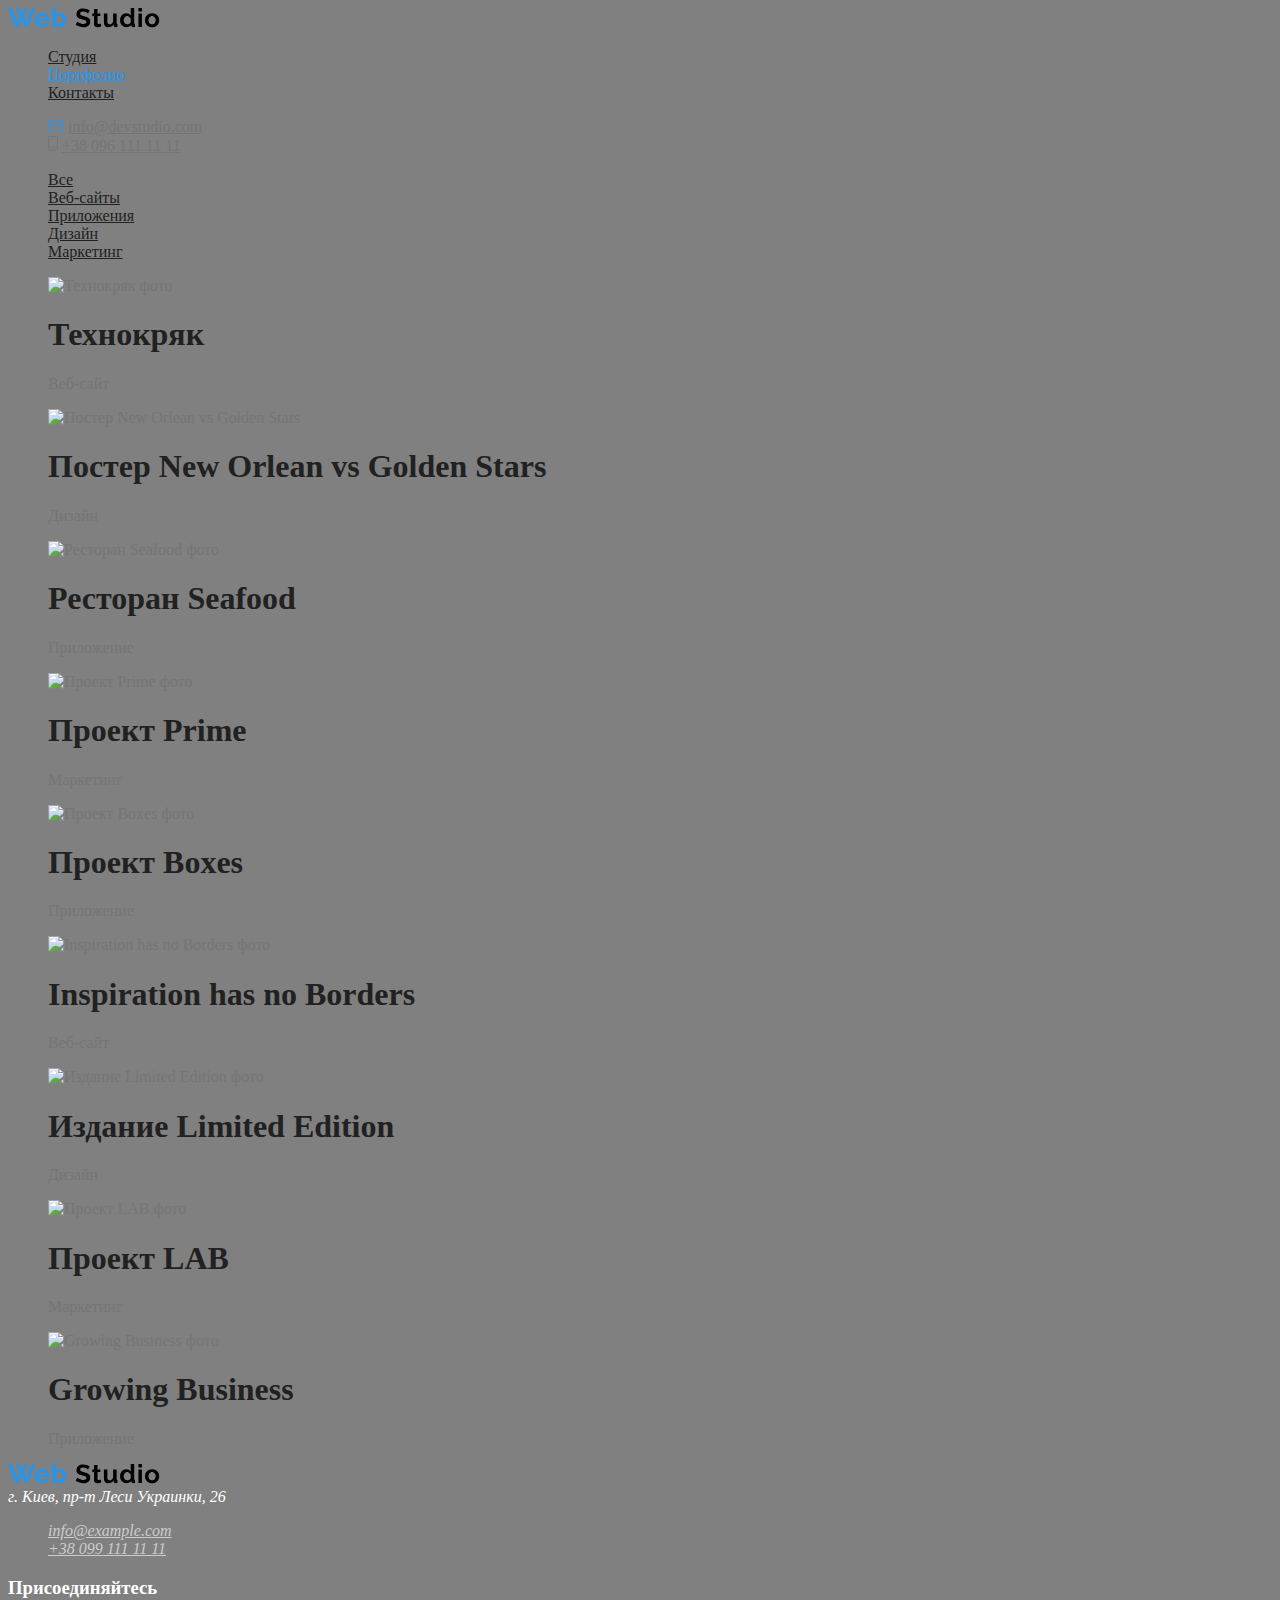
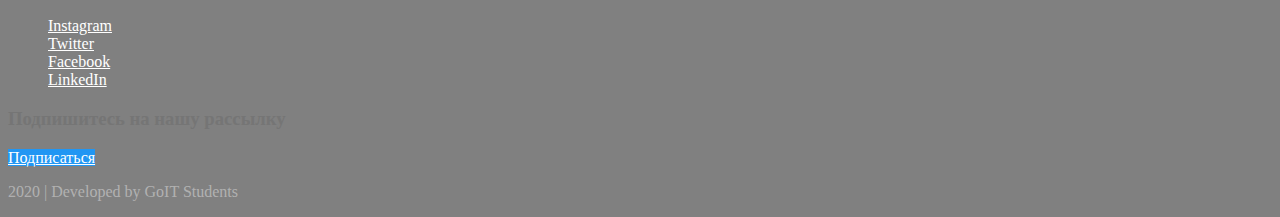
==== portfolio.html @ e818dba7 "Добавлен CSS для portfolio.html" ====
<!DOCTYPE html>
<html lang="ru">
  <head>
    <meta charset="UTF-8" />
    <meta name="viewport" content="width=device-width, initial-scale=1.0" />
    <title>Document</title>
    <link rel="stylesheet" href="./css/styles.css" />
  </head>

  <body>
    <!-- Шапка сайта -->

    <header>
      <nav>
        <a href="/"><img src="./image/logo.svg" alt="Логотип компании" /></a>

        <ul class="site-nav">
          <li><a href="./index.html" class="link">Студия</a></li>
          <li><a href="./portfolio.html" class="link current">Портфолио</a></li>
          <li><a href="" class="link">Контакты</a></li>
        </ul>

        <ul class="contacts-nav">
          <li>
            <img src="./image/mail.svg" alt="Почта" />
            <a href="" class="link">info@devstudio.com</a>
          </li>
          <li>
            <img src="./image/phone.svg" alt="Номер телефона" />
            <a href="" class="link">+38 096 111 11 11</a>
          </li>
        </ul>
      </nav>
    </header>

    <!-- Портфолио-->

    <main>
      <section class="section">
        <!-- Первый список -->
        <ul>
          <li><a href="" class="list">Все</a></li>
          <li><a href="" class="list">Веб-сайты</a></li>
          <li><a href="" class="list">Приложения</a></li>
          <li><a href="" class="list">Дизайн</a></li>
          <li><a href="" class="list">Маркетинг</a></li>
        </ul>

        <!-- Второй список-->

        <ul>
          <li>
            <img src="./image/technokriyk.jpg" alt="Технокряк фото" />
            <h1 class="section-title">Технокряк</h1>
            <p>Веб-сайт</p>
          </li>

          <li>
            <img
              src="./image/poster.jpg"
              alt="Постер New Orlean vs Golden Stars"
            />
            <h1 class="section-title">Постер New Orlean vs Golden Stars</h1>
            <p>Дизайн</p>
          </li>

          <li>
            <img
              src="./image/seafood-restaurant.jpg"
              alt="Ресторан Seafood фото"
            />
            <h1 class="section-title">Ресторан Seafood</h1>
            <p>Приложение</p>
          </li>

          <li>
            <img src="./image/prime-project.jpg" alt="Проект Prime фото" />
            <h1 class="section-title">Проект Prime</h1>
            <p>Маркетинг</p>
          </li>

          <li>
            <img src="./image/boxes-project.jpg" alt="Проект Boxes фото" />
            <h1 class="section-title">Проект Boxes</h1>
            <p>Приложение</p>
          </li>

          <li>
            <img
              src="./image/Inspiration-has-no-borders.jpg"
              alt="Inspiration has no Borders фото"
            />
            <h1 class="section-title">Inspiration has no Borders</h1>
            <p>Веб-сайт</p>
          </li>

          <li>
            <img
              src="./image/limited-edition.jpg"
              alt="Издание Limited Edition фото"
            />
            <h1 class="section-title">Издание Limited Edition</h1>
            <p>Дизайн</p>
          </li>

          <li>
            <img src="./image/lab-project.jpg" alt="Проект LAB фото" />
            <h1 class="section-title">Проект LAB</h1>
            <p>Маркетинг</p>
          </li>

          <li>
            <img
              src="./image/growing-business.jpg"
              alt="Growing Business фото"
            />
            <h1 class="section-title">Growing Business</h1>
            <p>Приложение</p>
          </li>
        </ul>
      </section>
    </main>

    <!-- Футер -->
    <footer>
      <section>
        <a href="/"><img src="./image/logo.svg" alt="Логотип компании" /></a>
        <address class="address">
          г. Киев, пр-т Леси Украинки, 26
          <ul class="contacts-footer">
            <li><a href="" class="contacts">info@example.com</a></li>
            <li><a href="" class="contacts">+38 099 111 11 11</a></li>
          </ul>
        </address>
      </section>

      <section class="section">
        <h3 class="our-socials">Присоединяйтесь</h3>
        <ul>
          <li>
            <a href="" class="socials-link" aria-label="Ссылка на Instagram"
              >Instagram</a
            >
          </li>
          <li>
            <a href="" class="socials-link" aria-label="Ссылка на Twitter"
              >Twitter</a
            >
          </li>
          <li>
            <a href="" class="socials-link" aria-label="Ссылка на Facebook"
              >Facebook</a
            >
          </li>
          <li>
            <a href="" class="socials-link" aria-label="Ссылка на LinkedIn"
              >LinkedIn</a
            >
          </li>
        </ul>

        <section>
          <h3>Подпишитесь на нашу рассылку</h3>
          <a href="" class="button">Подписаться</a>
        </section>
        <p class="developed">2020 | Developed by GoIT Students</p>
      </section>
    </footer>
  </body>
</html>
---- css/styles.css ----
/* цвет основного текста #757575 */
/* вторичный цвет текста #212121 */
/* белый цвет #FFFFFF */
/* акцент #2196F3 */
/* цвет контактов в футере rgba(255, 255, 255, 0.6); */
/* цвет иконок #AFB1B8 */
/* цвет нижней строки о разработчиках rgba(255, 255, 255, 0.4) */

:root {
  --primary-text-color: #757575;
  --title-text-color: #212121;
  --primary-white-color: #ffffff;
  --accent-color: #2196f3;
  --contacts-footer-color: rgba(255, 255, 255, 0.6);
  --icons-color: #afb1b8;
}

body {
  color: var(--primary-text-color);
  background-color: grey;
}

ul {
  list-style: none;
}

/* Site nav*/

.site-nav .link {
  color: var(--title-text-color);
}
.site-nav .link:hover,
.site-nav .link:focus {
  color: var(--accent-color);
}

.site-nav .link.current {
  color: var(--accent-color);
}
/*Contacts nav*/

.contacts-nav .link {
  color: var(--primary-text-color);
}

.contacts-nav .link:hover,
.contacts-nav .link:focus {
  color: var(--accent-color);
}

/*Hero*/
.hero-title {
  color: var(--primary-white-color);
}

/*Section*/

.section-title {
  color: var(--title-text-color);
}

/*Advantage*/

.section .icons {
  color: var(--title-text-color);
}

.section .icons:hover,
.section .icons:focus {
  color: var(--primary-white-color);
}

/*Our work*/

.section-subtitle {
  color: var(--primary-white-color);
}

/*Our team*/

.section .social-networking {
  color: var(--icons-color);
}

.section .social-networking:hover,
.section .social-networking:focus {
  color: var(--primary-white-color);
}

/*Regulars*/

.section-regulars {
  color: var(--icons-color);
}

.section-regulars:hover,
.section-regulars:focus {
  color: var(--accent-color);
}

/*Button*/

.button {
  color: var(--primary-white-color);
  background-color: var(--accent-color);
}

/*Footer*/

.address {
  color: var(--primary-white-color);
}

.contacts-footer .contacts {
  color: var(--contacts-footer-color);
}

.section .our-socials {
  color: var(--primary-white-color);
}
.section .socials-link {
  color: var(--primary-white-color);
}

.section .socials-link:hover,
.section .socials-link:focus {
  color: var(--accent-color);
}

.developed {
  color: rgba(255, 255, 255, 0.4);
}

/*Portfolio*/

.section .list {
  color: var(--title-text-color);
}

.section .list:hover,
.section .list:focus {
  color: var(--primary-white-color);
}
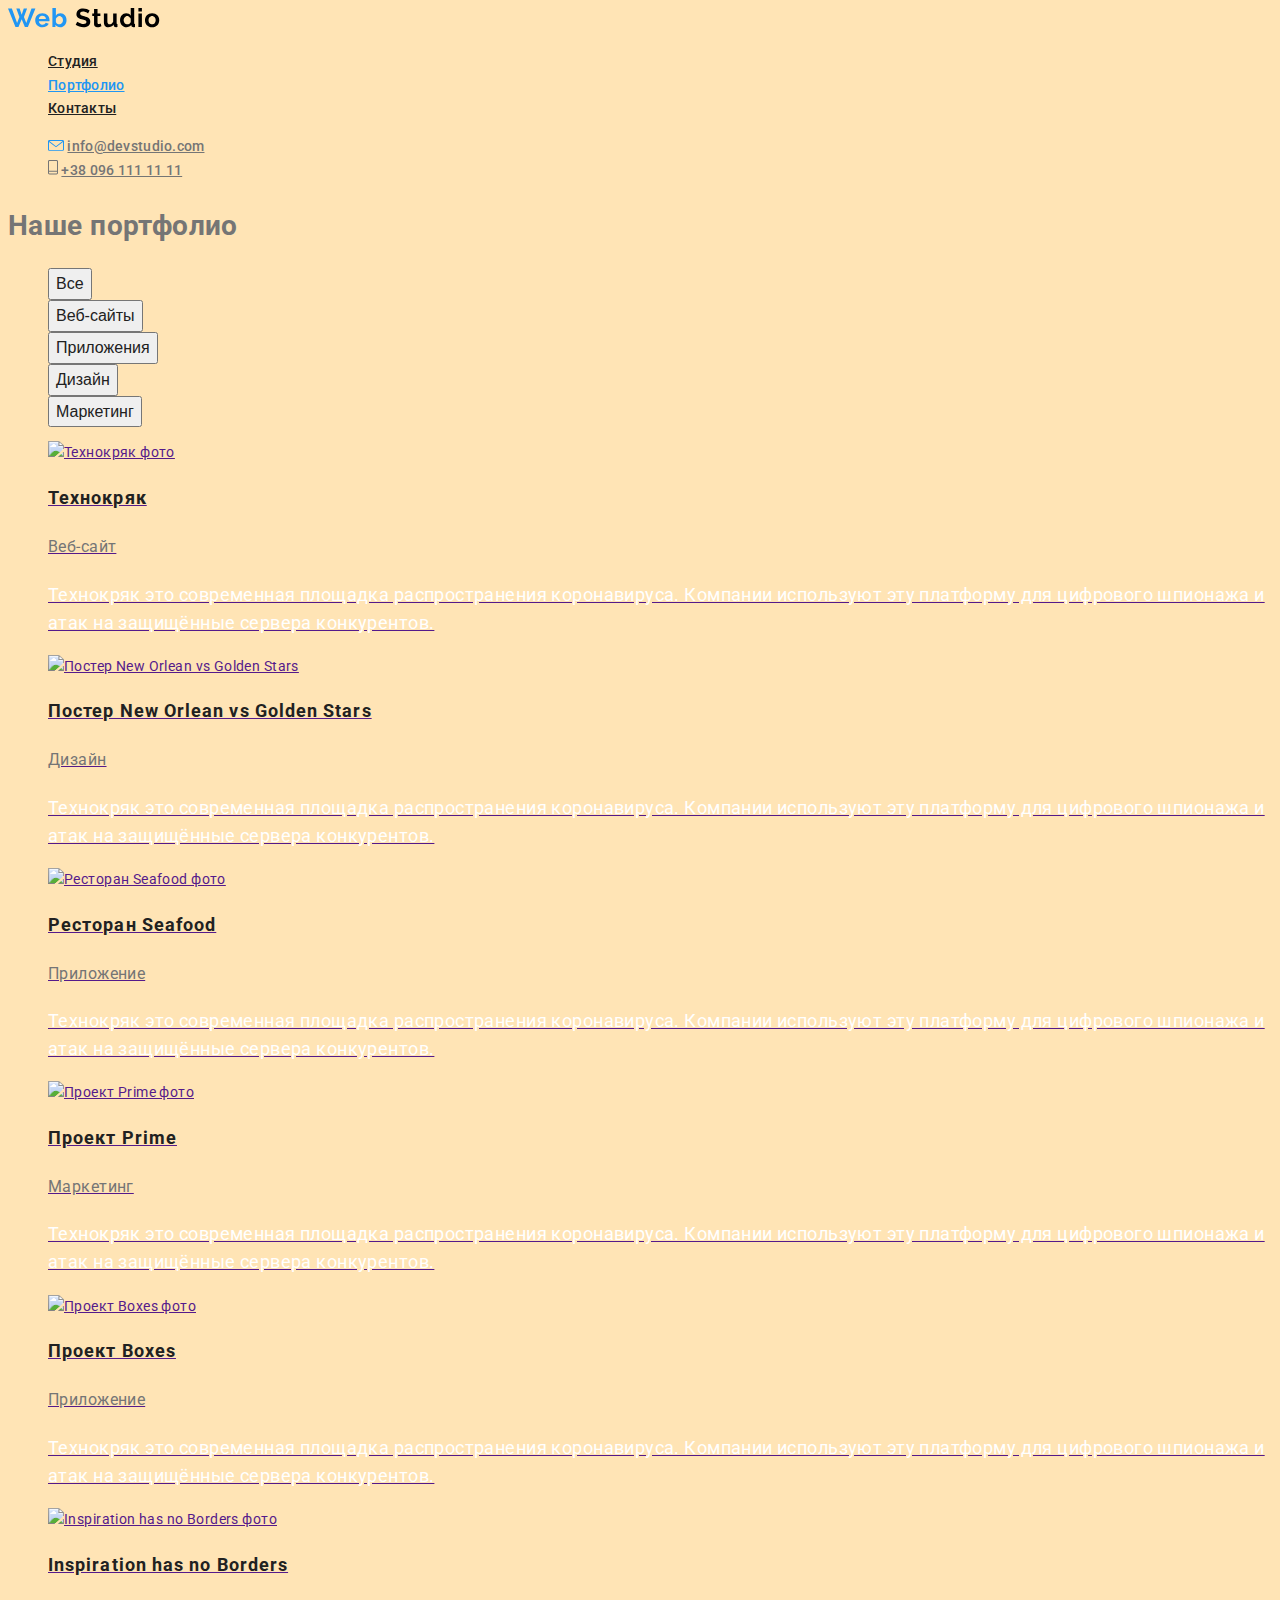
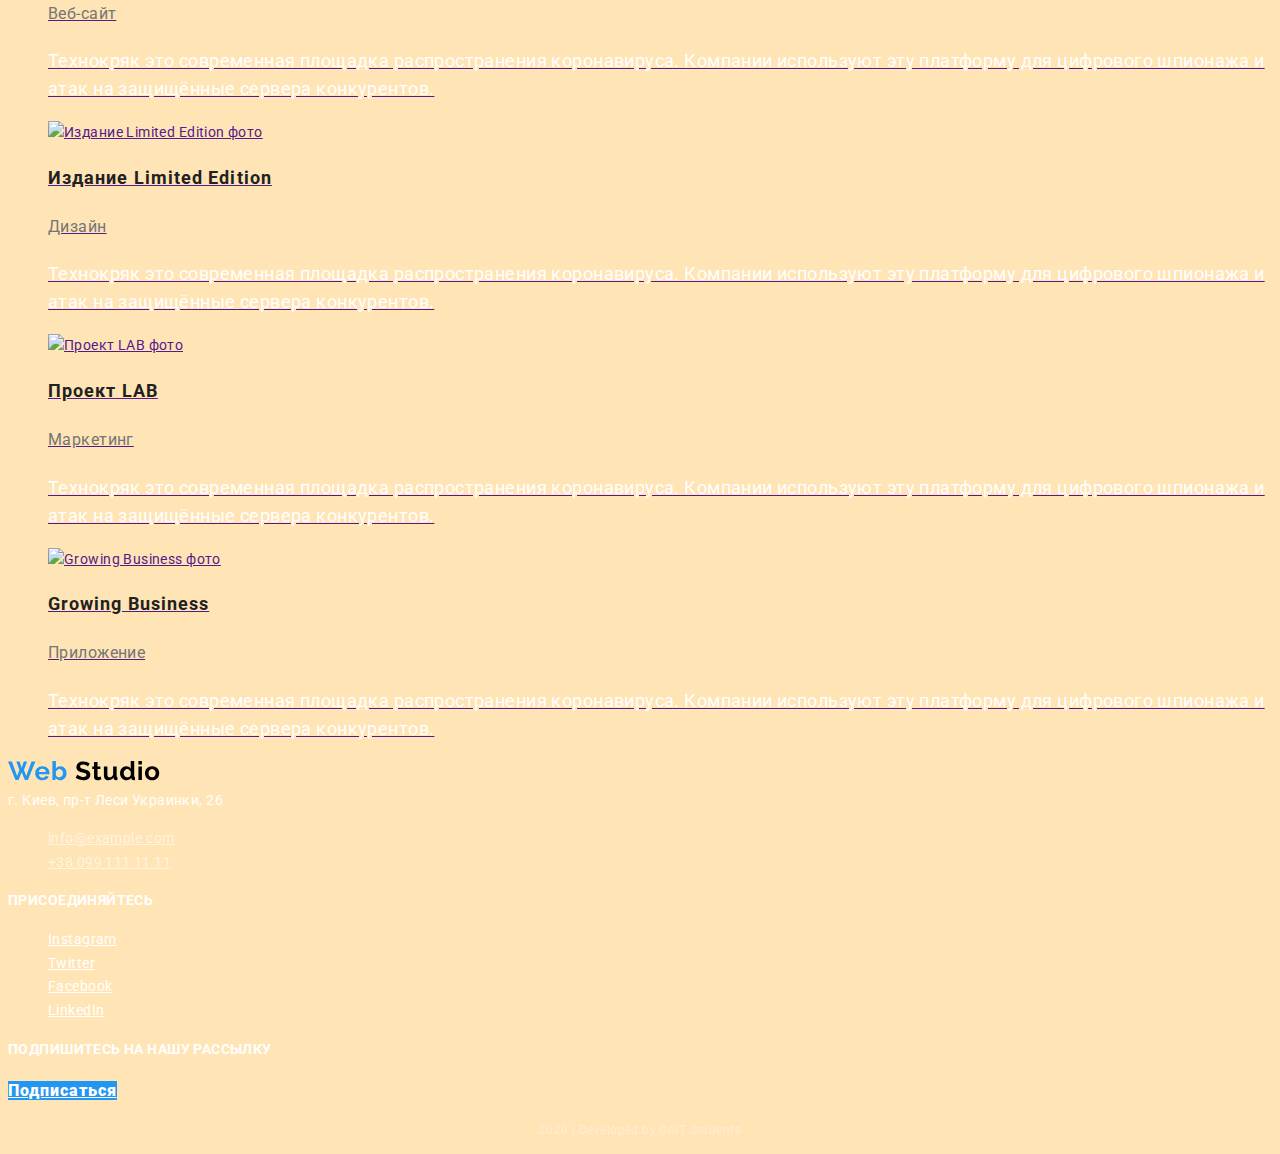
==== commit bf4696e5: "Добавлено оформление текста" ====
--- a/portfolio.html
+++ b/portfolio.html
@@ -4,6 +4,10 @@
     <meta charset="UTF-8" />
     <meta name="viewport" content="width=device-width, initial-scale=1.0" />
     <title>Document</title>
+    <link
+      href="https://fonts.googleapis.com/css2?family=Roboto:wght@400;500;700;900&display=swap"
+      rel="stylesheet"
+    />
     <link rel="stylesheet" href="./css/styles.css" />
   </head>
 
@@ -37,85 +41,150 @@
 
     <main>
       <section class="section">
+        <h1>Наше портфолио</h1>
+
         <!-- Первый список -->
         <ul>
-          <li><a href="" class="list">Все</a></li>
-          <li><a href="" class="list">Веб-сайты</a></li>
-          <li><a href="" class="list">Приложения</a></li>
-          <li><a href="" class="list">Дизайн</a></li>
-          <li><a href="" class="list">Маркетинг</a></li>
+          <li><button type="button" class="list">Все</button></li>
+          <li><button type="button" class="list">Веб-сайты</button></li>
+          <li><button type="button" class="list">Приложения</button></li>
+          <li><button type="button" class="list">Дизайн</button></li>
+          <li><button type="button" class="list">Маркетинг</button></li>
         </ul>
 
         <!-- Второй список-->
 
         <ul>
           <li>
-            <img src="./image/technokriyk.jpg" alt="Технокряк фото" />
-            <h1 class="section-title">Технокряк</h1>
-            <p>Веб-сайт</p>
-          </li>
-
-          <li>
-            <img
-              src="./image/poster.jpg"
-              alt="Постер New Orlean vs Golden Stars"
-            />
-            <h1 class="section-title">Постер New Orlean vs Golden Stars</h1>
-            <p>Дизайн</p>
-          </li>
-
-          <li>
-            <img
-              src="./image/seafood-restaurant.jpg"
-              alt="Ресторан Seafood фото"
-            />
-            <h1 class="section-title">Ресторан Seafood</h1>
-            <p>Приложение</p>
-          </li>
-
-          <li>
-            <img src="./image/prime-project.jpg" alt="Проект Prime фото" />
-            <h1 class="section-title">Проект Prime</h1>
-            <p>Маркетинг</p>
-          </li>
-
-          <li>
-            <img src="./image/boxes-project.jpg" alt="Проект Boxes фото" />
-            <h1 class="section-title">Проект Boxes</h1>
-            <p>Приложение</p>
-          </li>
-
-          <li>
-            <img
-              src="./image/Inspiration-has-no-borders.jpg"
-              alt="Inspiration has no Borders фото"
-            />
-            <h1 class="section-title">Inspiration has no Borders</h1>
-            <p>Веб-сайт</p>
-          </li>
-
-          <li>
-            <img
-              src="./image/limited-edition.jpg"
-              alt="Издание Limited Edition фото"
-            />
-            <h1 class="section-title">Издание Limited Edition</h1>
-            <p>Дизайн</p>
-          </li>
-
-          <li>
-            <img src="./image/lab-project.jpg" alt="Проект LAB фото" />
-            <h1 class="section-title">Проект LAB</h1>
-            <p>Маркетинг</p>
-          </li>
-
-          <li>
-            <img
-              src="./image/growing-business.jpg"
-              alt="Growing Business фото"
-            />
-            <h1 class="section-title">Growing Business</h1>
-            <p>Приложение</p>
+            <a href="">
+              <img src="./image/technokriyk.jpg" alt="Технокряк фото" />
+              <h2 class="section-label">Технокряк</h2>
+              <p class="section-type">Веб-сайт</p>
+              <p class="section-text">
+                Технокряк это современная площадка распространения коронавируса.
+                Компании используют эту платформу для цифрового шпионажа и атак
+                на защищённые сервера конкурентов.
+              </p>
+            </a>
+          </li>
+
+          <li>
+            <a href="">
+              <img
+                src="./image/poster.jpg"
+                alt="Постер New Orlean vs Golden Stars"
+              />
+              <h2 class="section-label">Постер New Orlean vs Golden Stars</h2>
+              <p class="section-type">Дизайн</p>
+              <p class="section-text">
+                Технокряк это современная площадка распространения коронавируса.
+                Компании используют эту платформу для цифрового шпионажа и атак
+                на защищённые сервера конкурентов.
+              </p>
+            </a>
+          </li>
+
+          <li>
+            <a href="">
+              <img
+                src="./image/seafood-restaurant.jpg"
+                alt="Ресторан Seafood фото"
+              />
+              <h2 class="section-label">Ресторан Seafood</h2>
+              <p class="section-type">Приложение</p>
+              <p class="section-text">
+                Технокряк это современная площадка распространения коронавируса.
+                Компании используют эту платформу для цифрового шпионажа и атак
+                на защищённые сервера конкурентов.
+              </p>
+            </a>
+          </li>
+
+          <li>
+            <a href="">
+              <img src="./image/prime-project.jpg" alt="Проект Prime фото" />
+              <h2 class="section-label">Проект Prime</h2>
+              <p class="section-type">Маркетинг</p>
+              <p class="section-text">
+                Технокряк это современная площадка распространения коронавируса.
+                Компании используют эту платформу для цифрового шпионажа и атак
+                на защищённые сервера конкурентов.
+              </p>
+            </a>
+          </li>
+
+          <li>
+            <a href="">
+              <img src="./image/boxes-project.jpg" alt="Проект Boxes фото" />
+              <h2 class="section-label">Проект Boxes</h2>
+              <p class="section-type">Приложение</p>
+              <p class="section-text">
+                Технокряк это современная площадка распространения коронавируса.
+                Компании используют эту платформу для цифрового шпионажа и атак
+                на защищённые сервера конкурентов.
+              </p>
+            </a>
+          </li>
+
+          <li>
+            <a href="">
+              <img
+                src="./image/Inspiration-has-no-borders.jpg"
+                alt="Inspiration has no Borders фото"
+              />
+              <h2 class="section-label">Inspiration has no Borders</h2>
+              <p class="section-type">Веб-сайт</p>
+              <p class="section-text">
+                Технокряк это современная площадка распространения коронавируса.
+                Компании используют эту платформу для цифрового шпионажа и атак
+                на защищённые сервера конкурентов.
+              </p>
+            </a>
+          </li>
+
+          <li>
+            <a href="">
+              <img
+                src="./image/limited-edition.jpg"
+                alt="Издание Limited Edition фото"
+              />
+              <h2 class="section-label">Издание Limited Edition</h2>
+              <p class="section-type">Дизайн</p>
+              <p class="section-text">
+                Технокряк это современная площадка распространения коронавируса.
+                Компании используют эту платформу для цифрового шпионажа и атак
+                на защищённые сервера конкурентов.
+              </p>
+            </a>
+          </li>
+
+          <li>
+            <a href="">
+              <img src="./image/lab-project.jpg" alt="Проект LAB фото" />
+              <h2 class="section-label">Проект LAB</h2>
+              <p class="section-type">Маркетинг</p>
+              <p class="section-text">
+                Технокряк это современная площадка распространения коронавируса.
+                Компании используют эту платформу для цифрового шпионажа и атак
+                на защищённые сервера конкурентов.
+              </p>
+            </a>
+          </li>
+
+          <li>
+            <a href="">
+              <img
+                src="./image/growing-business.jpg"
+                alt="Growing Business фото"
+              />
+              <h2 class="section-label">Growing Business</h2>
+              <p class="section-type">Приложение</p>
+              <p class="section-text">
+                Технокряк это современная площадка распространения коронавируса.
+                Компании используют эту платформу для цифрового шпионажа и атак
+                на защищённые сервера конкурентов.
+              </p>
+            </a>
           </li>
         </ul>
       </section>
@@ -135,7 +204,7 @@
       </section>
 
       <section class="section">
-        <h3 class="our-socials">Присоединяйтесь</h3>
+        <h4 class="our-socials">Присоединяйтесь</h4>
         <ul>
           <li>
             <a href="" class="socials-link" aria-label="Ссылка на Instagram"
@@ -160,8 +229,8 @@
         </ul>
 
         <section>
-          <h3>Подпишитесь на нашу рассылку</h3>
-          <a href="" class="button">Подписаться</a>
+          <h4 class="our-socials">Подпишитесь на нашу рассылку</h4>
+          <a href="" class="button secondary">Подписаться</a>
         </section>
         <p class="developed">2020 | Developed by GoIT Students</p>
       </section>
--- a/css/styles.css
+++ b/css/styles.css
@@ -17,17 +17,36 @@
 
 body {
   color: var(--primary-text-color);
-  background-color: grey;
+  background-color: #FFE4B5;
+
+  font-family: Roboto, sans-serif;
+  letter-spacing: 0.03em;
+  font-weight: 400 ;
+  font-size: 14px;
+  line-height: 1.7; 
 }
 
 ul {
   list-style: none;
 }
 
+h3 {
+  color: var(--title-text-color);
+  font-weight: 700;
+  font-size: 36px;
+  line-height: 1.16;
+  text-align: center;
+}
+
 /* Site nav*/
 
 .site-nav .link {
   color: var(--title-text-color);
+
+  font-weight: 500;
+  font-size: 14px;
+  line-height: 1.14;
+  letter-spacing: 0.02em;
 }
 .site-nav .link:hover,
 .site-nav .link:focus {
@@ -41,6 +60,11 @@
 
 .contacts-nav .link {
   color: var(--primary-text-color);
+
+  font-weight: 500;
+  font-size: 14px;
+  line-height: 1.14;
+  letter-spacing: 0.02em;
 }
 
 .contacts-nav .link:hover,
@@ -51,12 +75,24 @@
 /*Hero*/
 .hero-title {
   color: var(--primary-white-color);
+
+  font-weight: 900;
+  font-size: 44px;
+  line-height: 1.36;
+  text-align: center;
+  letter-spacing: 0.06em;
+  text-transform: uppercase;
 }
 
 /*Section*/
 
 .section-title {
   color: var(--title-text-color);
+
+  font-weight: 700;
+  font-size: 14px;
+  line-height: 1.14;
+  text-transform: uppercase;
 }
 
 /*Advantage*/
@@ -74,9 +110,31 @@
 
 .section-subtitle {
   color: var(--primary-white-color);
+  font-weight: 700;
+  font-size: 14px;
+  line-height: 1.14;
+  text-transform: uppercase;
+  /* text-align: center; */
+
 }
 
 /*Our team*/
+
+.section .section-name {
+  color: var(--title-text-color);
+  font-weight: 500;
+  font-size: 16px;
+  line-height: 1.19;
+  /* text-align: center; */
+
+}
+
+.section .section-specialty {
+  font-weight: 400;
+  font-size: 16px;
+  line-height: 1.19;
+/* text-align: center; */
+}
 
 .section .social-networking {
   color: var(--icons-color);
@@ -103,12 +161,29 @@
 .button {
   color: var(--primary-white-color);
   background-color: var(--accent-color);
+  font-size: 16px;
+  line-height: 1.9;
+  align-items: center;
+  text-align: center;
+  letter-spacing: 0.06em;
+}
+
+.button.main {
+  font-weight: 700;
+}
+
+.button.secondary {
+  font-weight: 900;
 }
 
 /*Footer*/
 
 .address {
   color: var(--primary-white-color);
+  font-weight: 400;
+  font-size: 14px;
+  line-height: 1.71; 
+  font-style: normal;
 }
 
 .contacts-footer .contacts {
@@ -117,6 +192,10 @@
 
 .section .our-socials {
   color: var(--primary-white-color);
+  font-weight: 700;
+  font-size: 14px;
+  line-height: 1.14;
+  text-transform: uppercase; 
 }
 .section .socials-link {
   color: var(--primary-white-color);
@@ -129,15 +208,45 @@
 
 .developed {
   color: rgba(255, 255, 255, 0.4);
+  font-weight: 400;
+  font-size: 12px;
+  line-height: 2;
+  text-align: center;
 }
 
 /*Portfolio*/
 
 .section .list {
   color: var(--title-text-color);
+  font-weight: 500;
+  font-size: 16px;
+  line-height: 1.62;
+  /* text-align: center; */
 }
 
 .section .list:hover,
 .section .list:focus {
   color: var(--primary-white-color);
 }
+
+.section .section-label {
+  color: var(--title-text-color);
+  font-weight: 700;
+  font-size: 18px;
+  line-height: 2;
+  letter-spacing: 0.06em;
+}
+
+.section .section-type {
+  color: var(--primary-text-color);
+  font-weight: 400;
+  font-size: 16px;
+  line-height: 1.9;
+}
+
+.section .section-text {
+  color: var(--primary-white-color);
+  font-weight: 400;
+  font-size: 18px;
+  line-height: 1.56;
+}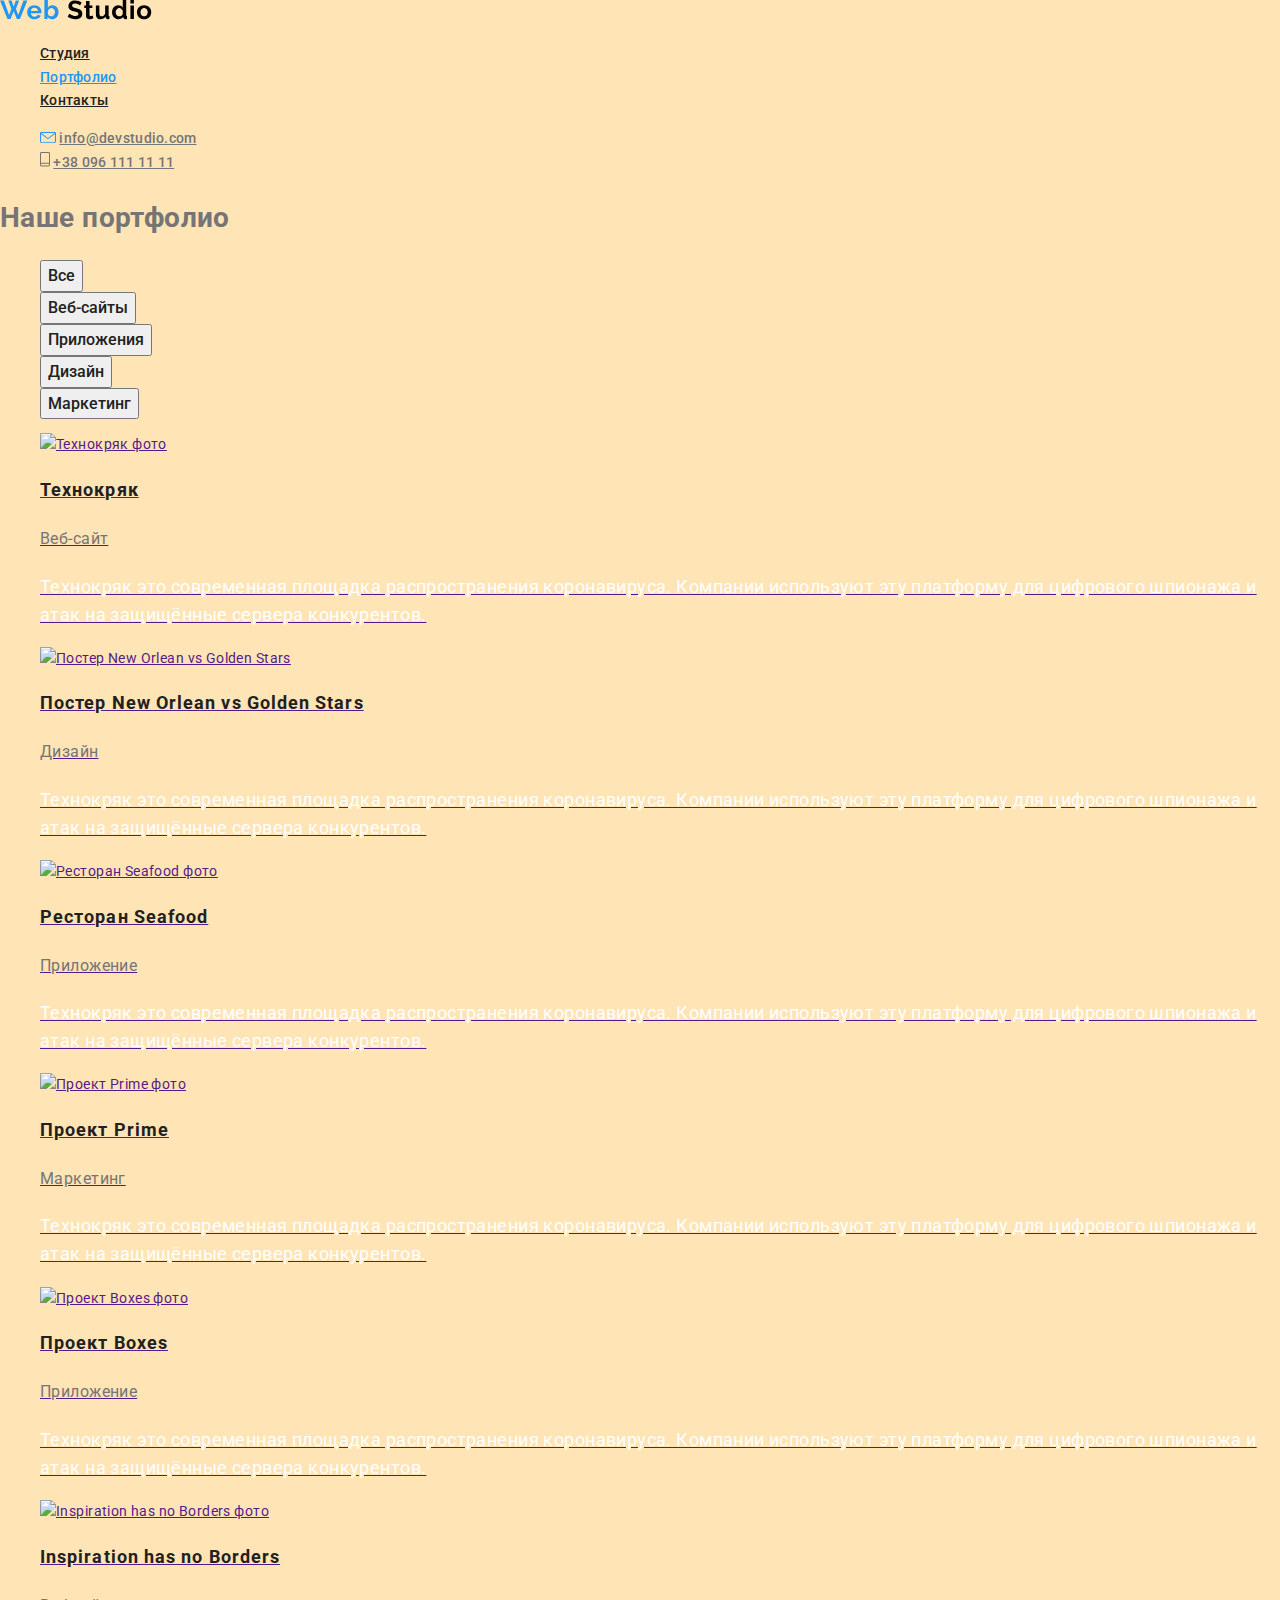
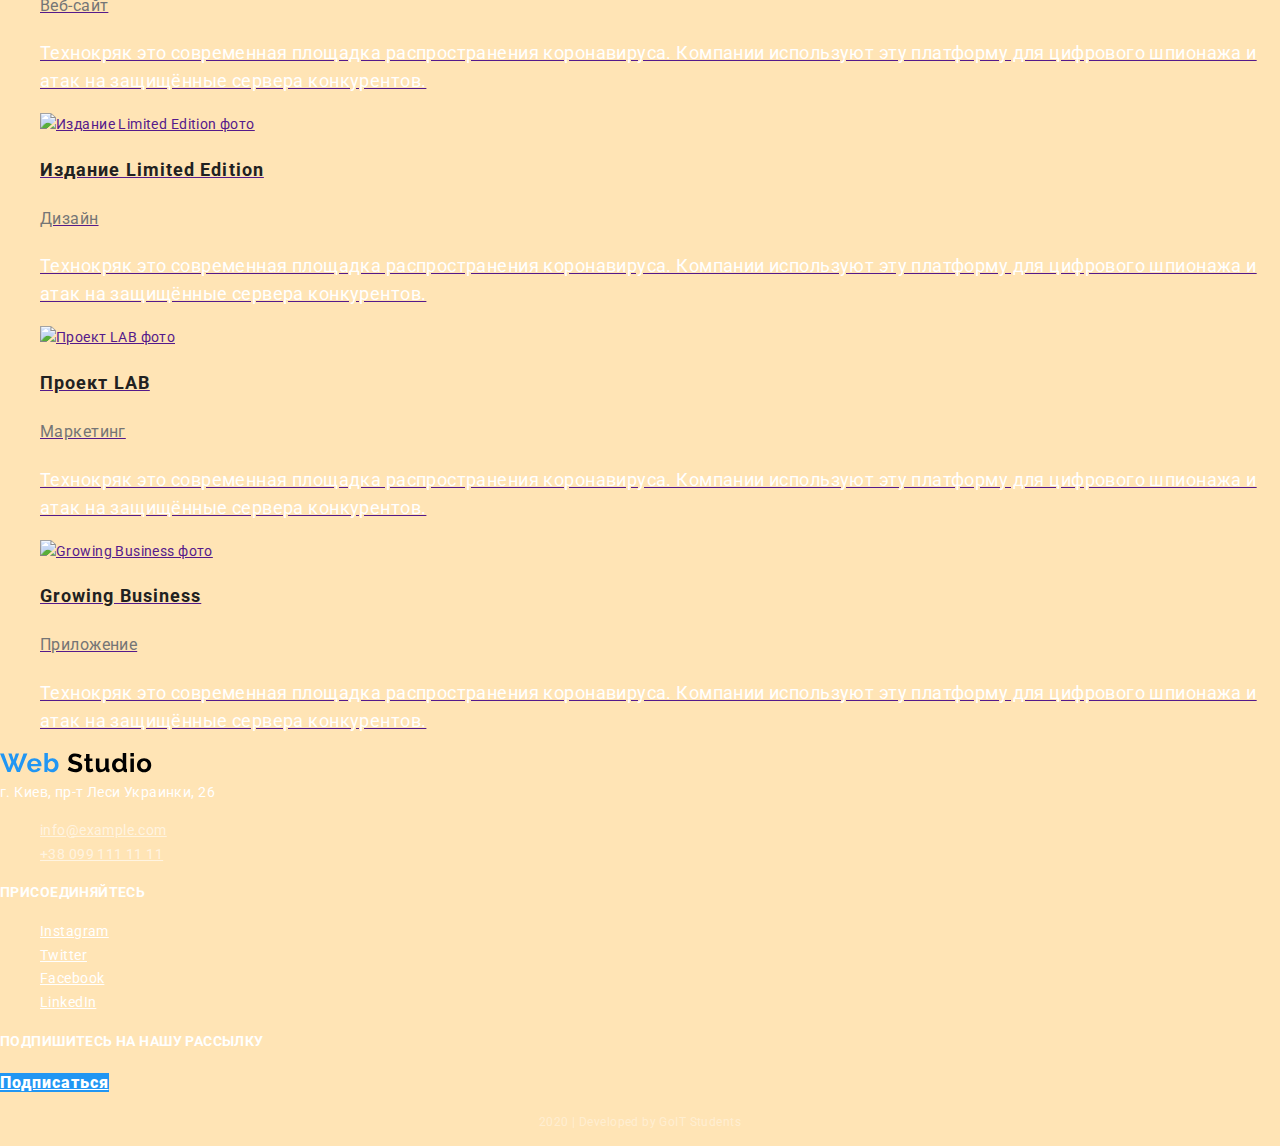
==== commit e2fd2e1e: "Добавлен modern-normalize" ====
--- a/portfolio.html
+++ b/portfolio.html
@@ -7,6 +7,10 @@
     <link
       href="https://fonts.googleapis.com/css2?family=Roboto:wght@400;500;700;900&display=swap"
       rel="stylesheet"
+    />
+    <link
+      rel="stylesheet"
+      href="https://cdnjs.cloudflare.com/ajax/libs/modern-normalize/0.6.0/modern-normalize.min.css"
     />
     <link rel="stylesheet" href="./css/styles.css" />
   </head>
